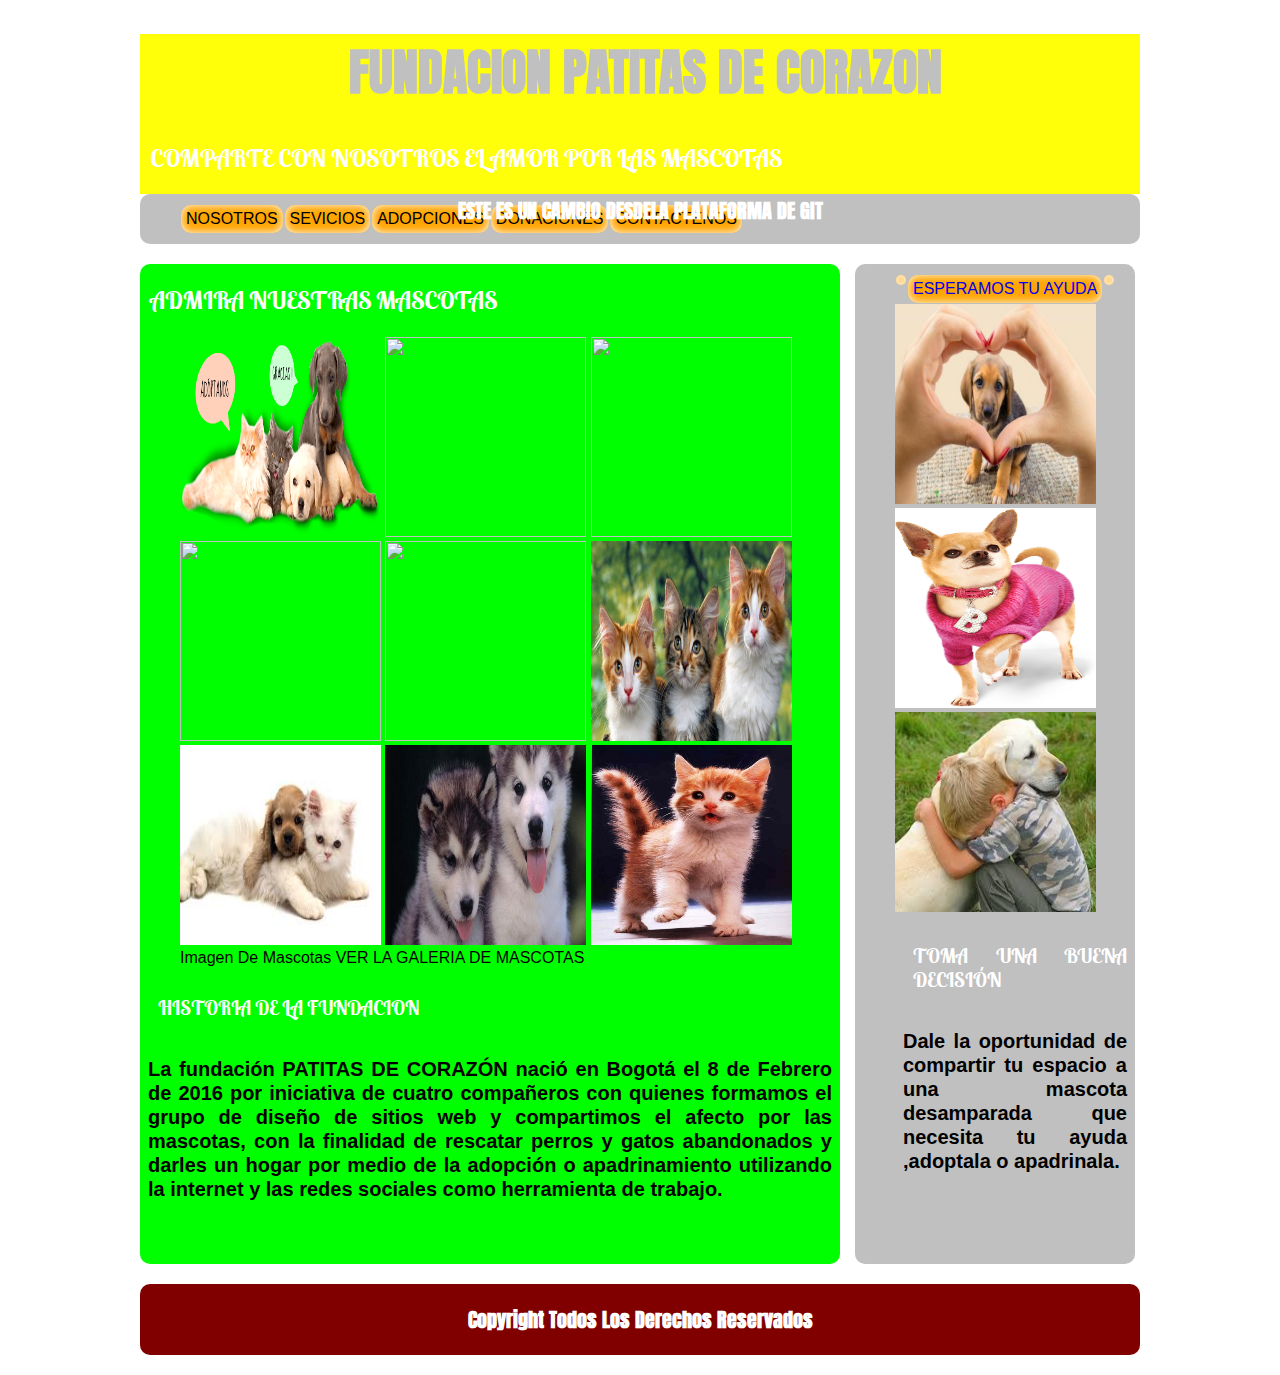
==== MASCOTAS/MASCOTAS/INDEX.html @ 2b373f55 "update repositorio" ====
<!DOCTYPE html>
<html lang="es" class"no-js">
<head>
	<meta charset="UTF-8"/>
<meta content="Siervo Soler" name="autor"/>
<meta content="Pagins de adopcion o apadrinamiento de mascotas online " name="description"/>
<meta content="ADOPCIONES,APADRINAMIENTO,ONLINE" name="keywords"/>
<title>FUNDACION PATITAS DE CORAZON</title>
<link rel="stylesheet" href="css/normalize.css">
<link href='https://fonts.googleapis.com/css?family=Anton|Lobster+Two' rel='stylesheet' type='text/css'>
<link rel="stylesheet" href="css/estilos.css">

</head>
<body> 
<DIV id="contenidos">
	<header>
		<h1>FUNDACION PATITAS DE CORAZON </h1>
		
		<h2>COMPARTE CON NOSOTROS EL AMOR POR LAS MASCOTAS</h2>
		<h3>ESTE ES UN CAMBIO DESDELA PLATAFORMA DE GIT</h3>
		
	</header>

<nav>
		<ul class="menu">
			<li><a href="INDEX2.html"class="menu">NOSOTROS</a></li>
			<li><a href="INDEX3.html"class="menu">SEVICIOS</a></li>
			<li><a href="INDEX4.html"class="menu">ADOPCIONES</a></li>
			<li><a href="INDEX5.html"class="menu">DONACIONES</a></li>
			<li><a href="INDEX6.html"class=menu>CONTACTENOS</a></li>
			
		</ul>
</nav>
<section>
	<article>
		
<h2> ADMIRA NUESTRAS MASCOTAS</h2>
        <figure>
        	<img src="img/adoptanos.jpeg" alt="">
	        <img src="img/perrito.jpeg" alt="">
	        <img src="img/gatico.jpeg" alt="">
	        <img src="img/varios.jpeg" alt="">
            <img src="img/chiquitos.JPEG" alt="">
            <img src="img/ojitos.jpeg" alt="">
            <img src="img/amigos.jpeg" alt=""> 
            <img src="img/lobos.jpeg" alt="">
            <img src="img/gaticorrojo.jpeg" alt="">
	        <figcaption>
		        <span>
			    Imagen De Mascotas <a href="https:"class="menu">VER LA GALERIA DE MASCOTAS</a>
		         </span>
	        </figcaption>
	    </figure>
	    <h2>
	    	<p>
	    		HISTORIA DE LA FUNDACION
              
	    	</p>
	    </h2>
     <P>
	     La fundación PATITAS DE CORAZÓN nació en Bogotá el 8 de Febrero de 2016 por iniciativa de cuatro compañeros con quienes formamos el grupo de diseño de sitios web y compartimos el afecto por las mascotas, con la finalidad de rescatar perros y gatos abandonados y darles un hogar por medio de la adopción o apadrinamiento utilizando la internet y las redes sociales como herramienta de trabajo.

	 </P>
    </article>
</section>
<aside>
    <ul>
    	    <li><a href=""></a></li>
			
			<li><a href="INDEX5.html">ESPERAMOS TU AYUDA </a></li>
			<li><a href=""></a> </li>
			
			<img src="img/corazon.jpeg">

			<img src="img/modelo.jpeg" alt="">
			<img src="img/abrazo.jpeg" alt="">
			
			<h2>
				
				<P>
					 TOMA UNA BUENA DECISIÓN 
				</P>
			</h2>
			<p>
				Dale la oportunidad de compartir tu espacio a una mascota desamparada que necesita tu ayuda ,adoptala o apadrinala.


			</p>
	</ul>	
</aside>
<footer><h3>Copyright Todos Los Derechos Reservados</h3>

</footer>

</DIV>


</body>

<script src="js/modernizr.js"> </script>
<script src="js/prefixfree.min.js"> </script>
<script src="js/jquery-2.1.1.js"> </script>

<html/>
---- MASCOTAS/MASCOTAS/css/estilos.css ----
/*font-family: 'Anton', sans-serif;
font-family: 'Lobster Two', cursive;
*/
/*ETIQUETAS*/
#contenidos{
	width:1000px;
	height:auto;
	margin: auto;
	position: relative;
	

}
a{
	text-decoration: none;
}
#img1{

width: 200px;
height: 100px;
border-left: 10px;
border-right: 10px;


}

body{
	background-image: url(../img/otrofondo.JPEG);
	background-repeat: no-repeat;
	background-size:cover;
}
h1{
	font-family: 'Anton', sans-serif;
	margin-left: 10px;
	font-size: 50px;
	text-align: center;
	color: silver;
}
h2
{
	font-family:  'Lobster Two', cursive;
	margin-left: 10px;
	font-size: 25px;
	text-align: left;
	color:white;
}
h3
{
	font-family:  'Anton', sans-serif;
	font-size: 20px;
	text-align:center;
	color:white;
}
img{
	width: 201px;
	height: 200px;
border-left: 10px;
border-right: 10px;



}
header{
	width: 1000px;
	height:160px;
	background:rgba(255,255.255,10,70);

}
nav
{
width: 1000px;
height:50px;
background: silver;
border-radius: 10px
}
ul{
	margin: auto;
	padding-top: 10px;

}
li{
	float: left;
	list-style-type: none;
	padding: 5px;
	background:orange;
	margin: 1px;
border-radius: 10px;
box-shadow: 0 0 10px white inset;
}
section{
width: 700px;
background:lime;
height: 1000px;
float : left;
margin-top: 20px;
border-radius: 10px

}
aside{
width: 280px;
background:silver;
height: 1000px;
margin-left: 15px;
float: left;
margin-top: 20px;
border-radius: 10px;
text-align:auto;

}
footer{
width: 1000px;
height:70;
background: maroon;
float: left;
margin-top: 20px; 
border-radius: 10px;
margin-bottom: 20px;
} 
p{
font-size: 20px;
font-weight: bolder;
line-height: 24px;
padding: 8px;
text-align: justify;
}


/*CLASES*/
.ancho_menu_home{width: 900px;}
.ancho_menu_paginas{width:970px }

.menu:link{color: black;text-decoration: none;}
.menu:visited{color: green;text-decoration: none;}
.menu:hover{color: white;text-decoration: none;text-shadow: 0 0 15px white}
.menu:active{color:green;text-decoration: none;}

/*SEUDO CLASES*/
li:hover{
	background: black;
	box-shadow: 0 0 15px white inset;
}
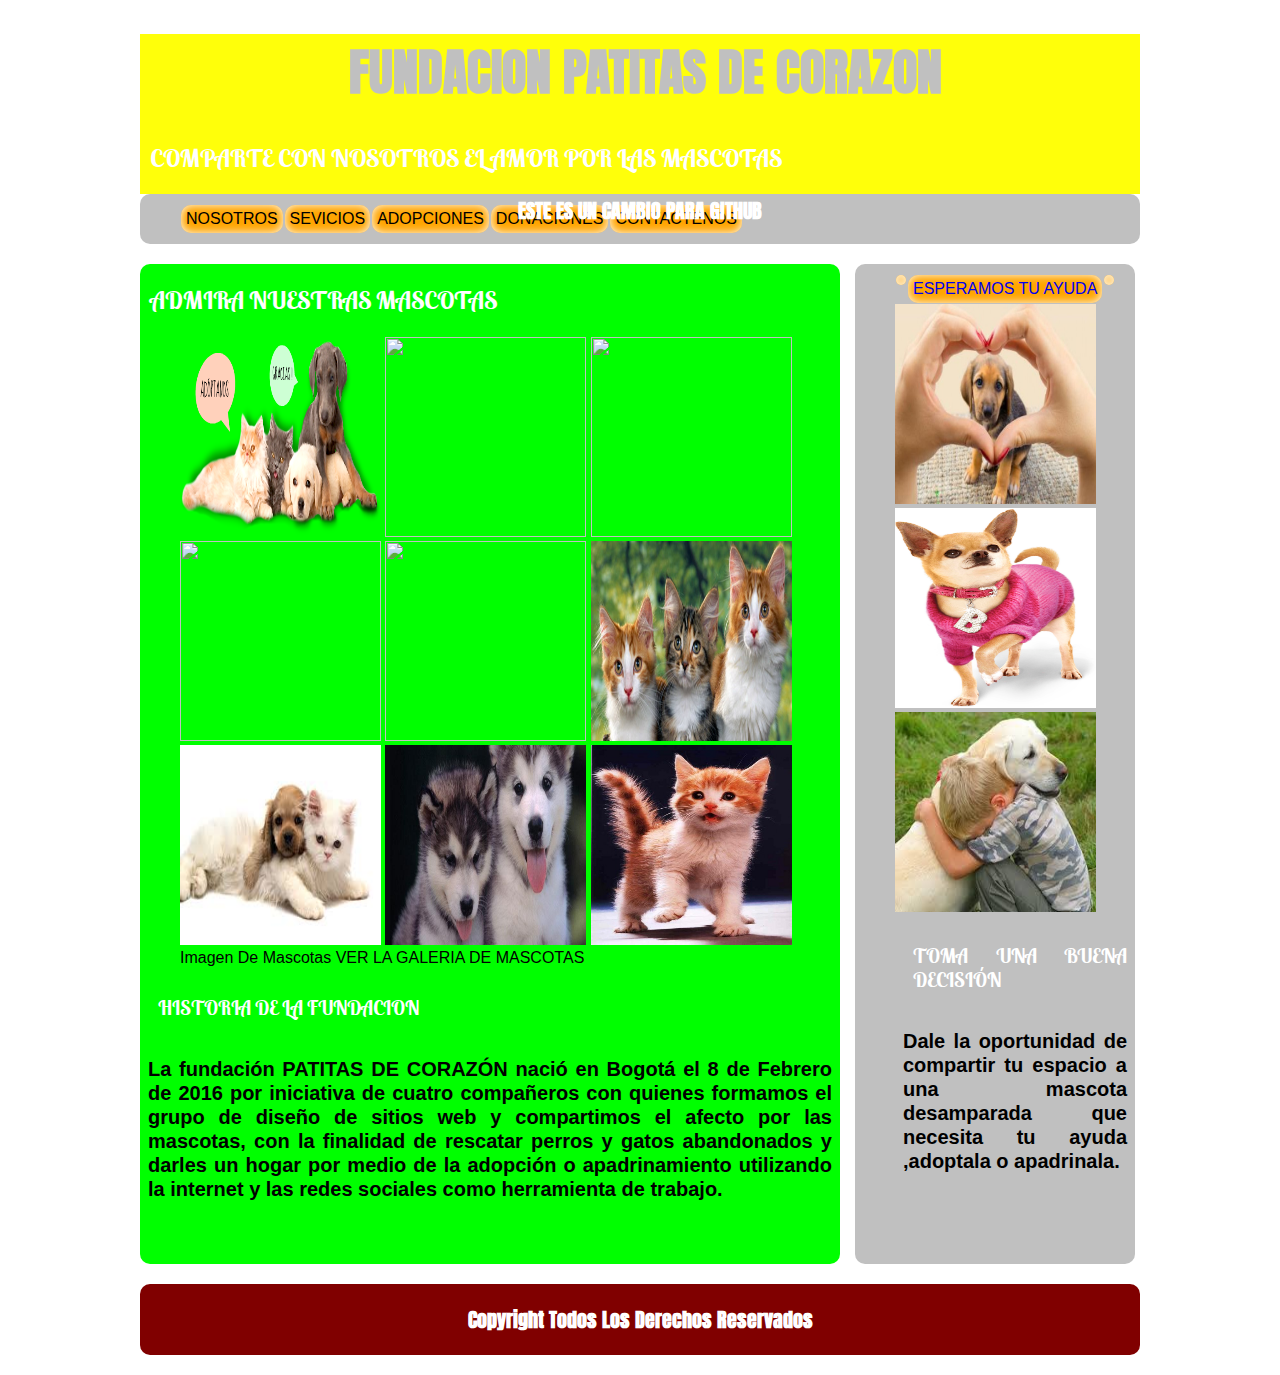
==== commit 9e774621: "repositorio1" ====
--- a/MASCOTAS/MASCOTAS/INDEX.html
+++ b/MASCOTAS/MASCOTAS/INDEX.html
@@ -17,7 +17,7 @@
 		<h1>FUNDACION PATITAS DE CORAZON </h1>
 		
 		<h2>COMPARTE CON NOSOTROS EL AMOR POR LAS MASCOTAS</h2>
-		<h3>ESTE ES UN CAMBIO DESDELA PLATAFORMA DE GIT</h3>
+		<h3>ESTE ES UN CAMBIO PARA GITHUB</h3>
 		
 	</header>
 
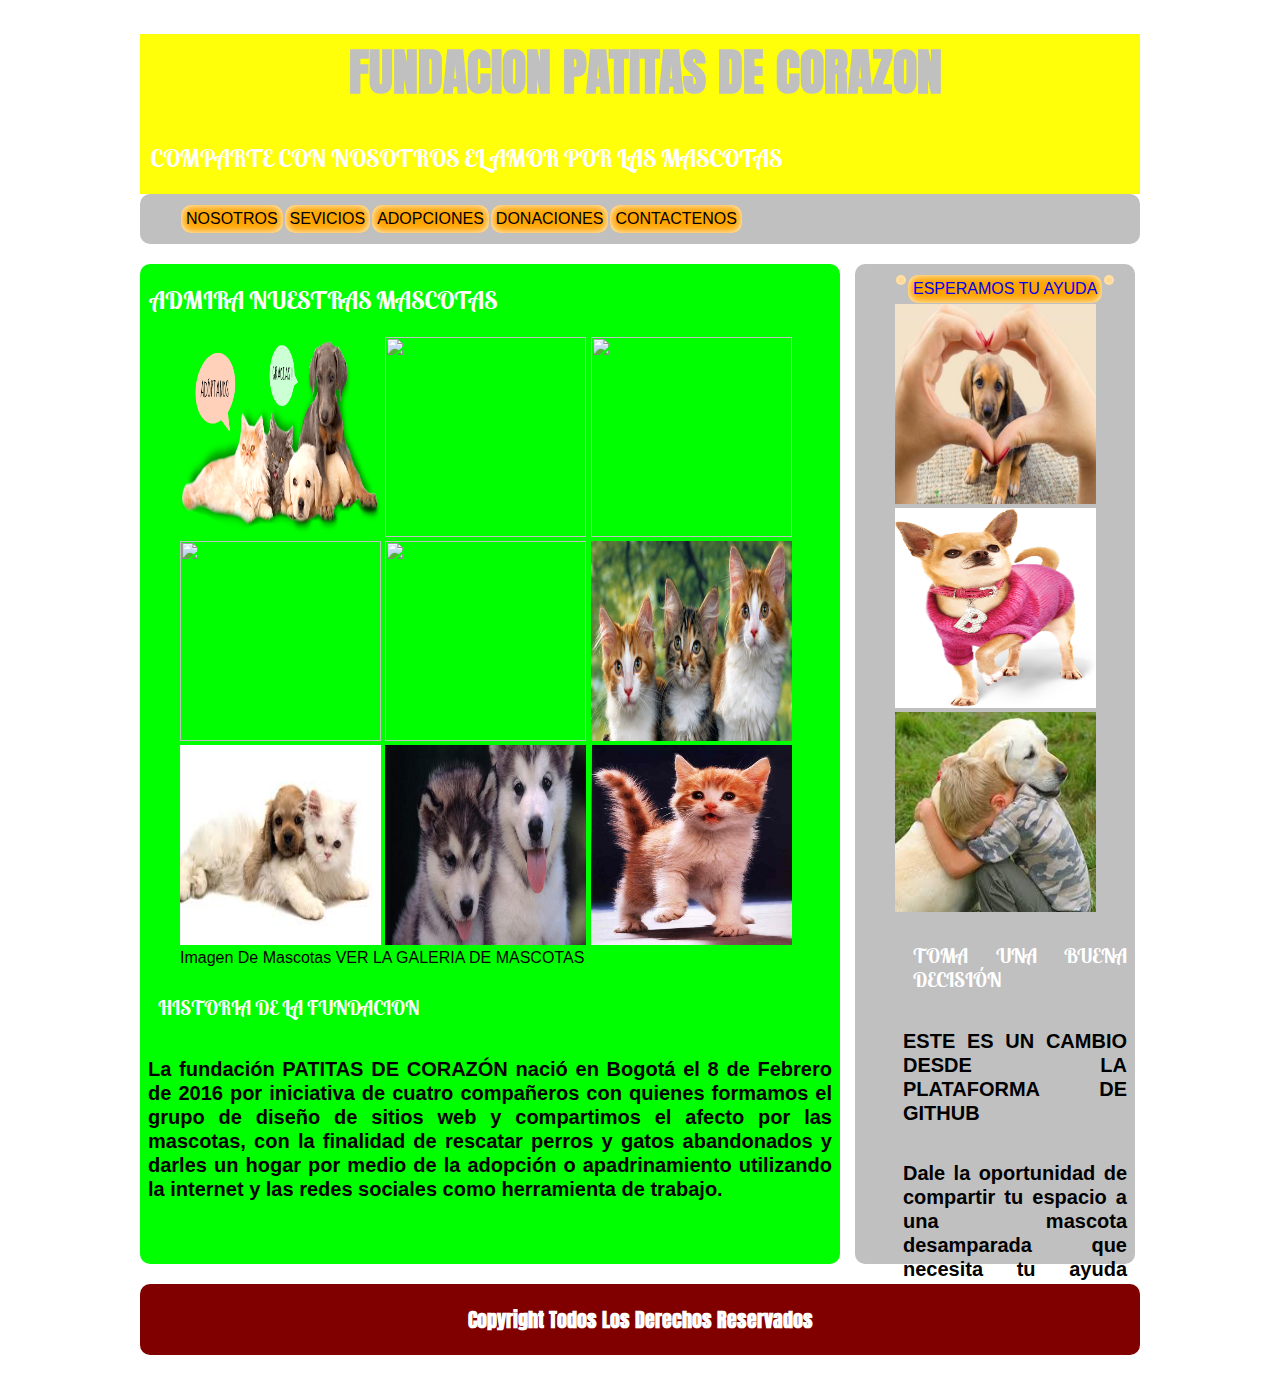
==== commit 40673848: "Update INDEX.html" ====
--- a/MASCOTAS/MASCOTAS/INDEX.html
+++ b/MASCOTAS/MASCOTAS/INDEX.html
@@ -17,7 +17,7 @@
 		<h1>FUNDACION PATITAS DE CORAZON </h1>
 		
 		<h2>COMPARTE CON NOSOTROS EL AMOR POR LAS MASCOTAS</h2>
-		<h3>ESTE ES UN CAMBIO PARA GITHUB</h3>
+		
 		
 	</header>
 
@@ -81,6 +81,7 @@
 					 TOMA UNA BUENA DECISIÓN 
 				</P>
 			</h2>
+			<p>ESTE ES UN CAMBIO DESDE LA PLATAFORMA DE GITHUB</p>
 			<p>
 				Dale la oportunidad de compartir tu espacio a una mascota desamparada que necesita tu ayuda ,adoptala o apadrinala.
 
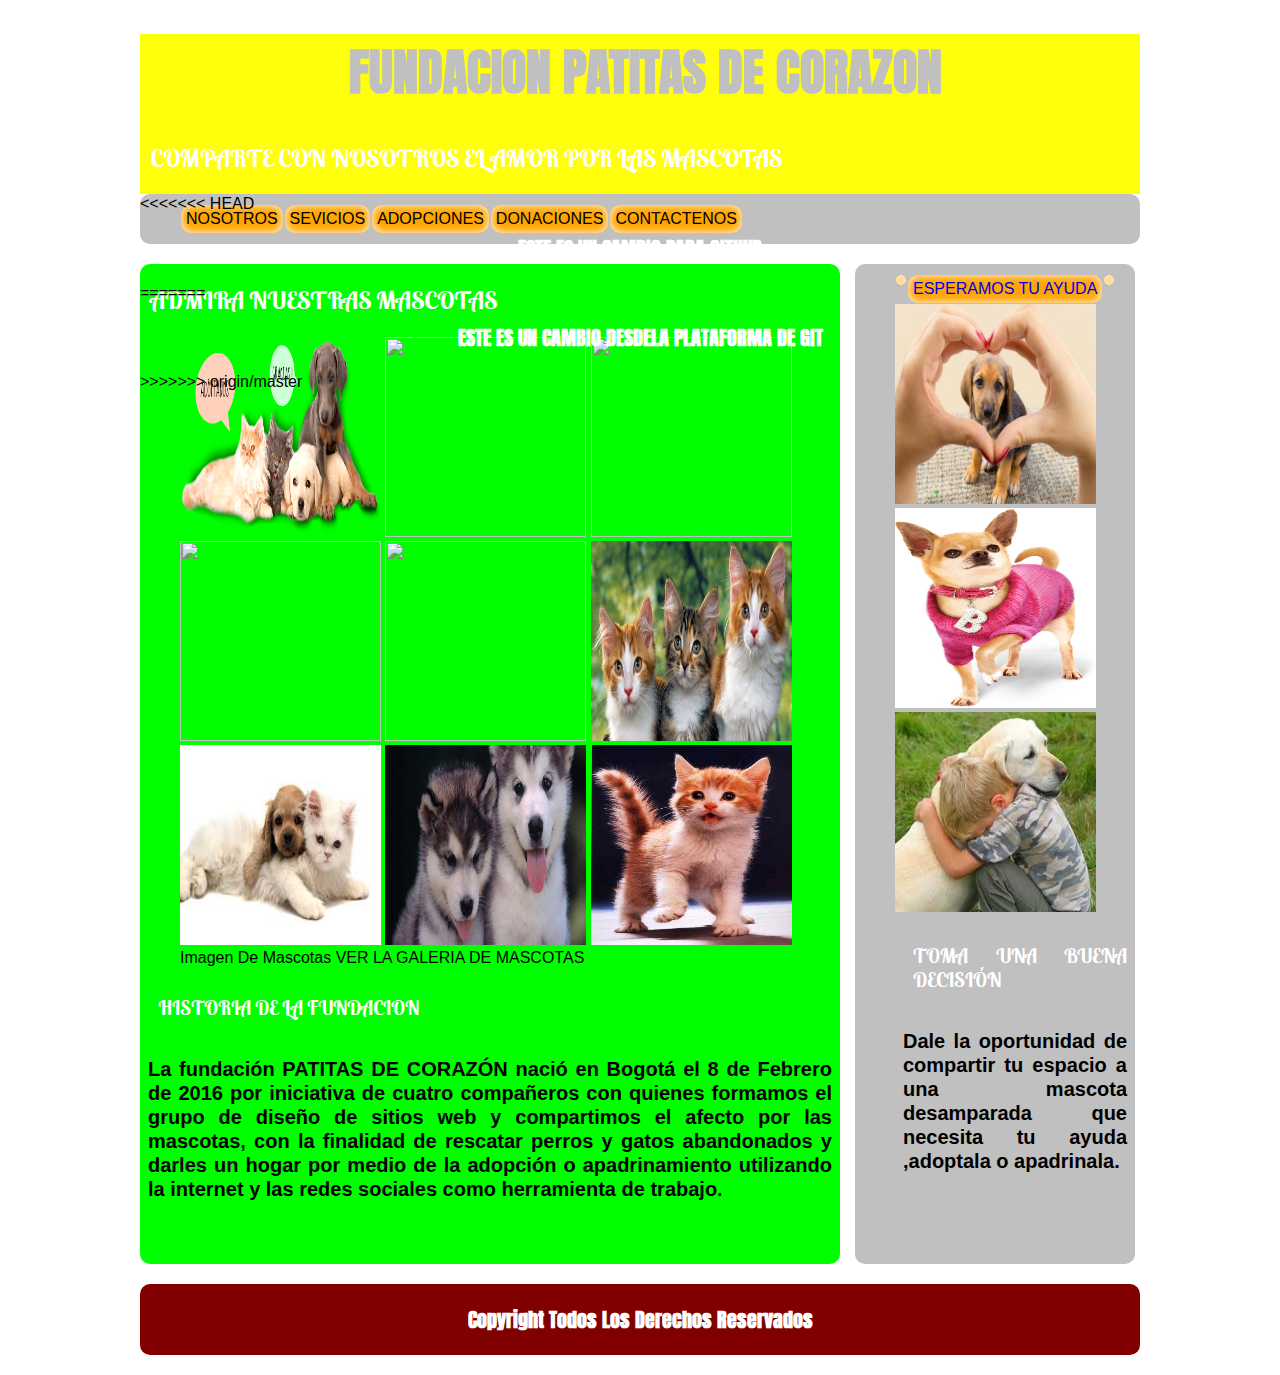
==== commit a7e4cac7: "Merge remote-tracking branch 'origin/master'" ====
--- a/MASCOTAS/MASCOTAS/INDEX.html
+++ b/MASCOTAS/MASCOTAS/INDEX.html
@@ -17,7 +17,11 @@
 		<h1>FUNDACION PATITAS DE CORAZON </h1>
 		
 		<h2>COMPARTE CON NOSOTROS EL AMOR POR LAS MASCOTAS</h2>
-		
+<<<<<<< HEAD
+		<h3>ESTE ES UN CAMBIO PARA GITHUB</h3>
+=======
+		<h3>ESTE ES UN CAMBIO DESDELA PLATAFORMA DE GIT</h3>
+>>>>>>> origin/master
 		
 	</header>
 
@@ -81,7 +85,6 @@
 					 TOMA UNA BUENA DECISIÓN 
 				</P>
 			</h2>
-			<p>ESTE ES UN CAMBIO DESDE LA PLATAFORMA DE GITHUB</p>
 			<p>
 				Dale la oportunidad de compartir tu espacio a una mascota desamparada que necesita tu ayuda ,adoptala o apadrinala.
 
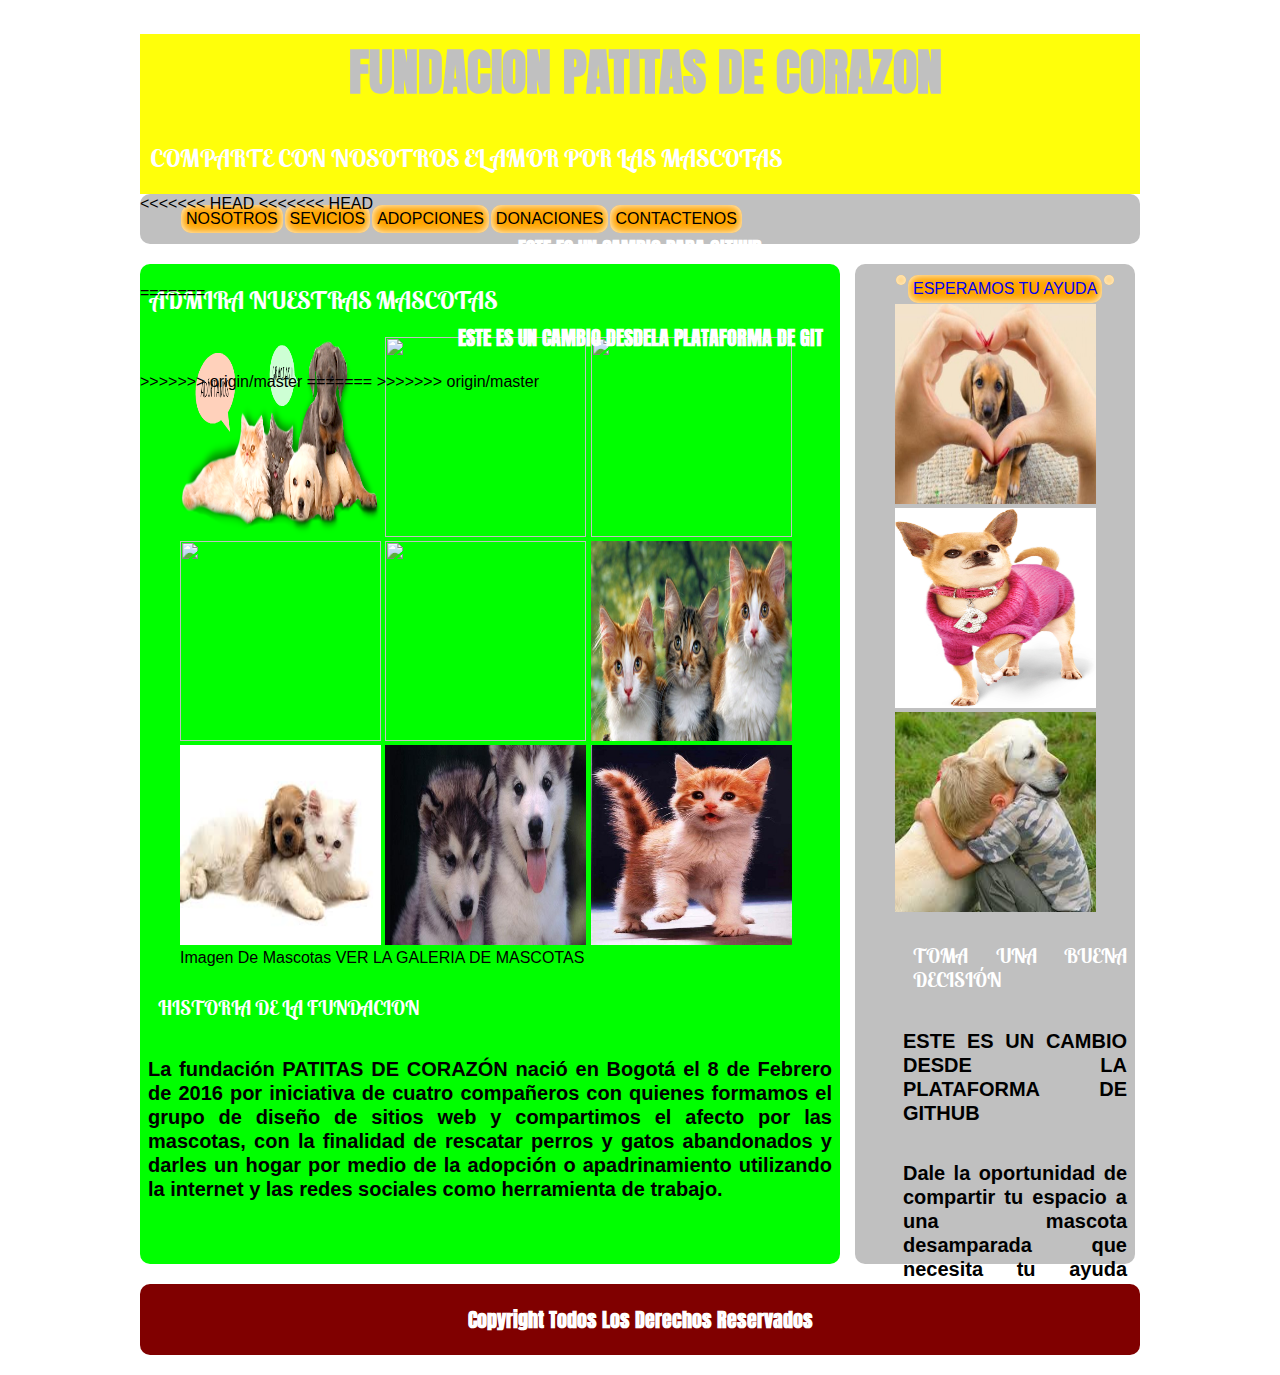
==== commit 676794e9: "Merge remote-tracking branch 'origin/master'" ====
--- a/MASCOTAS/MASCOTAS/INDEX.html
+++ b/MASCOTAS/MASCOTAS/INDEX.html
@@ -18,9 +18,13 @@
 		
 		<h2>COMPARTE CON NOSOTROS EL AMOR POR LAS MASCOTAS</h2>
 <<<<<<< HEAD
+<<<<<<< HEAD
 		<h3>ESTE ES UN CAMBIO PARA GITHUB</h3>
 =======
 		<h3>ESTE ES UN CAMBIO DESDELA PLATAFORMA DE GIT</h3>
+>>>>>>> origin/master
+=======
+		
 >>>>>>> origin/master
 		
 	</header>
@@ -85,6 +89,7 @@
 					 TOMA UNA BUENA DECISIÓN 
 				</P>
 			</h2>
+			<p>ESTE ES UN CAMBIO DESDE LA PLATAFORMA DE GITHUB</p>
 			<p>
 				Dale la oportunidad de compartir tu espacio a una mascota desamparada que necesita tu ayuda ,adoptala o apadrinala.
 
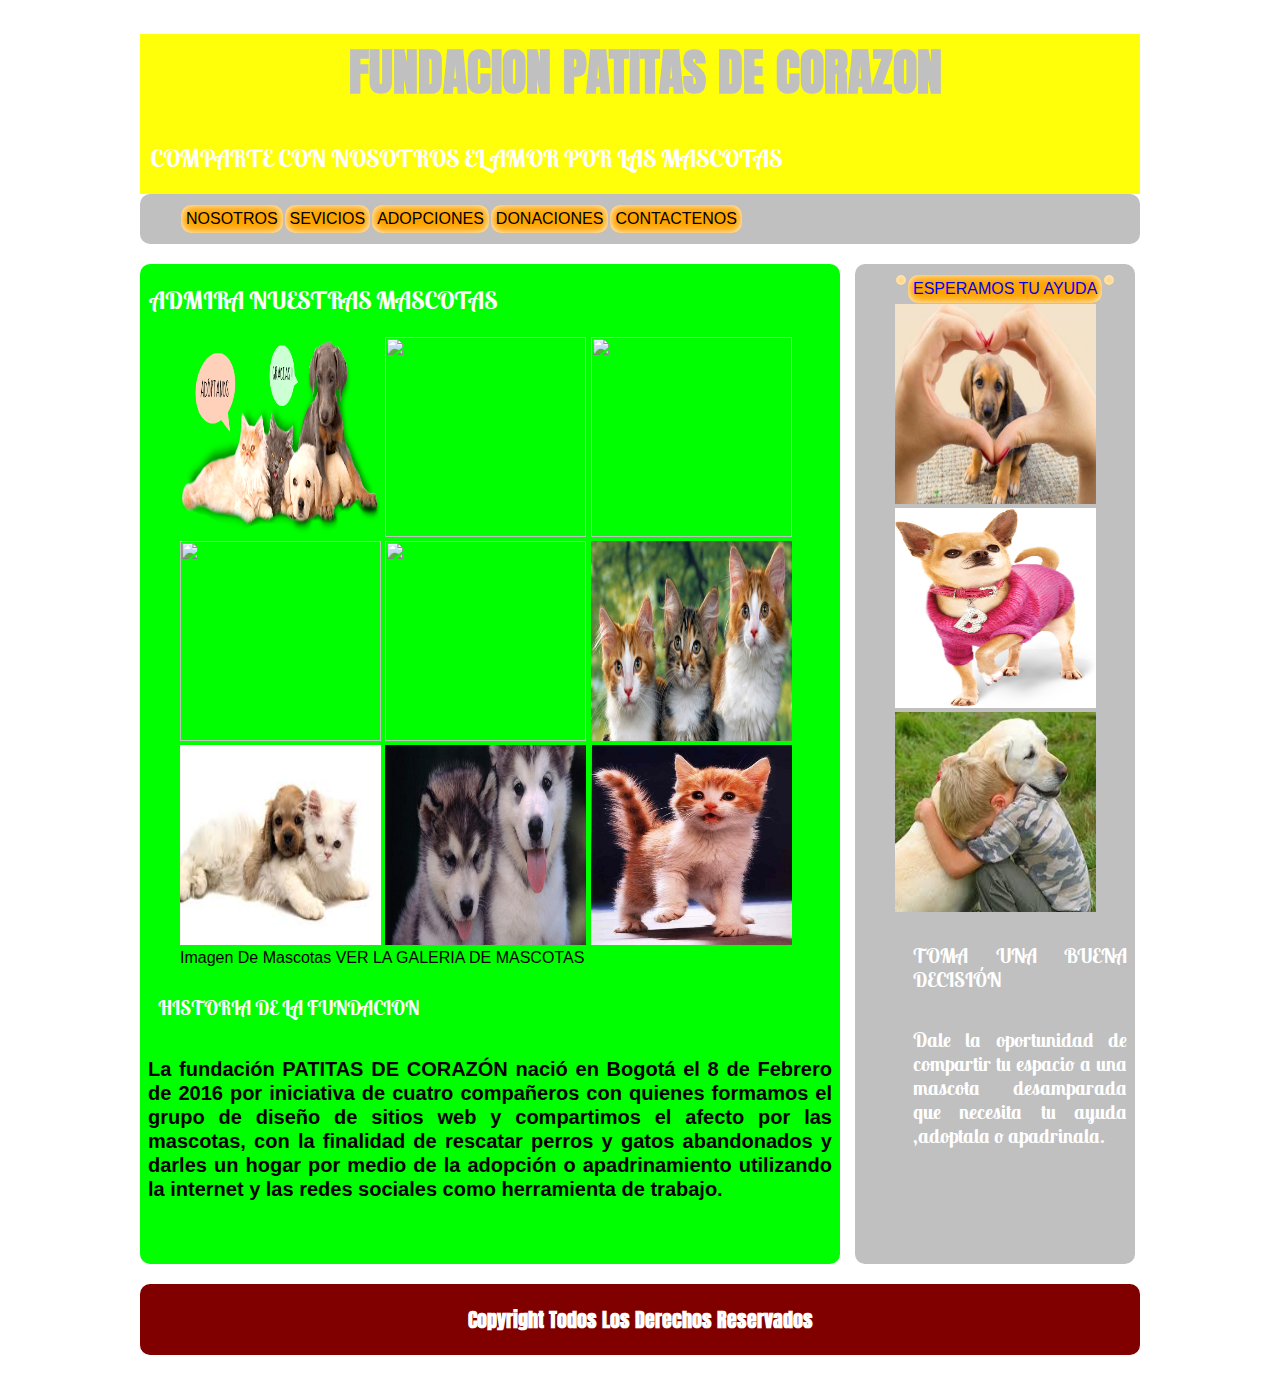
==== commit 70faece2: "repositorio1.1" ====
--- a/MASCOTAS/MASCOTAS/INDEX.html
+++ b/MASCOTAS/MASCOTAS/INDEX.html
@@ -17,15 +17,14 @@
 		<h1>FUNDACION PATITAS DE CORAZON </h1>
 		
 		<h2>COMPARTE CON NOSOTROS EL AMOR POR LAS MASCOTAS</h2>
-<<<<<<< HEAD
-<<<<<<< HEAD
-		<h3>ESTE ES UN CAMBIO PARA GITHUB</h3>
-=======
-		<h3>ESTE ES UN CAMBIO DESDELA PLATAFORMA DE GIT</h3>
->>>>>>> origin/master
-=======
+
+
 		
->>>>>>> origin/master
+
+		
+
+		
+
 		
 	</header>
 
@@ -88,8 +87,7 @@
 				<P>
 					 TOMA UNA BUENA DECISIÓN 
 				</P>
-			</h2>
-			<p>ESTE ES UN CAMBIO DESDE LA PLATAFORMA DE GITHUB</p>
+			
 			<p>
 				Dale la oportunidad de compartir tu espacio a una mascota desamparada que necesita tu ayuda ,adoptala o apadrinala.
 
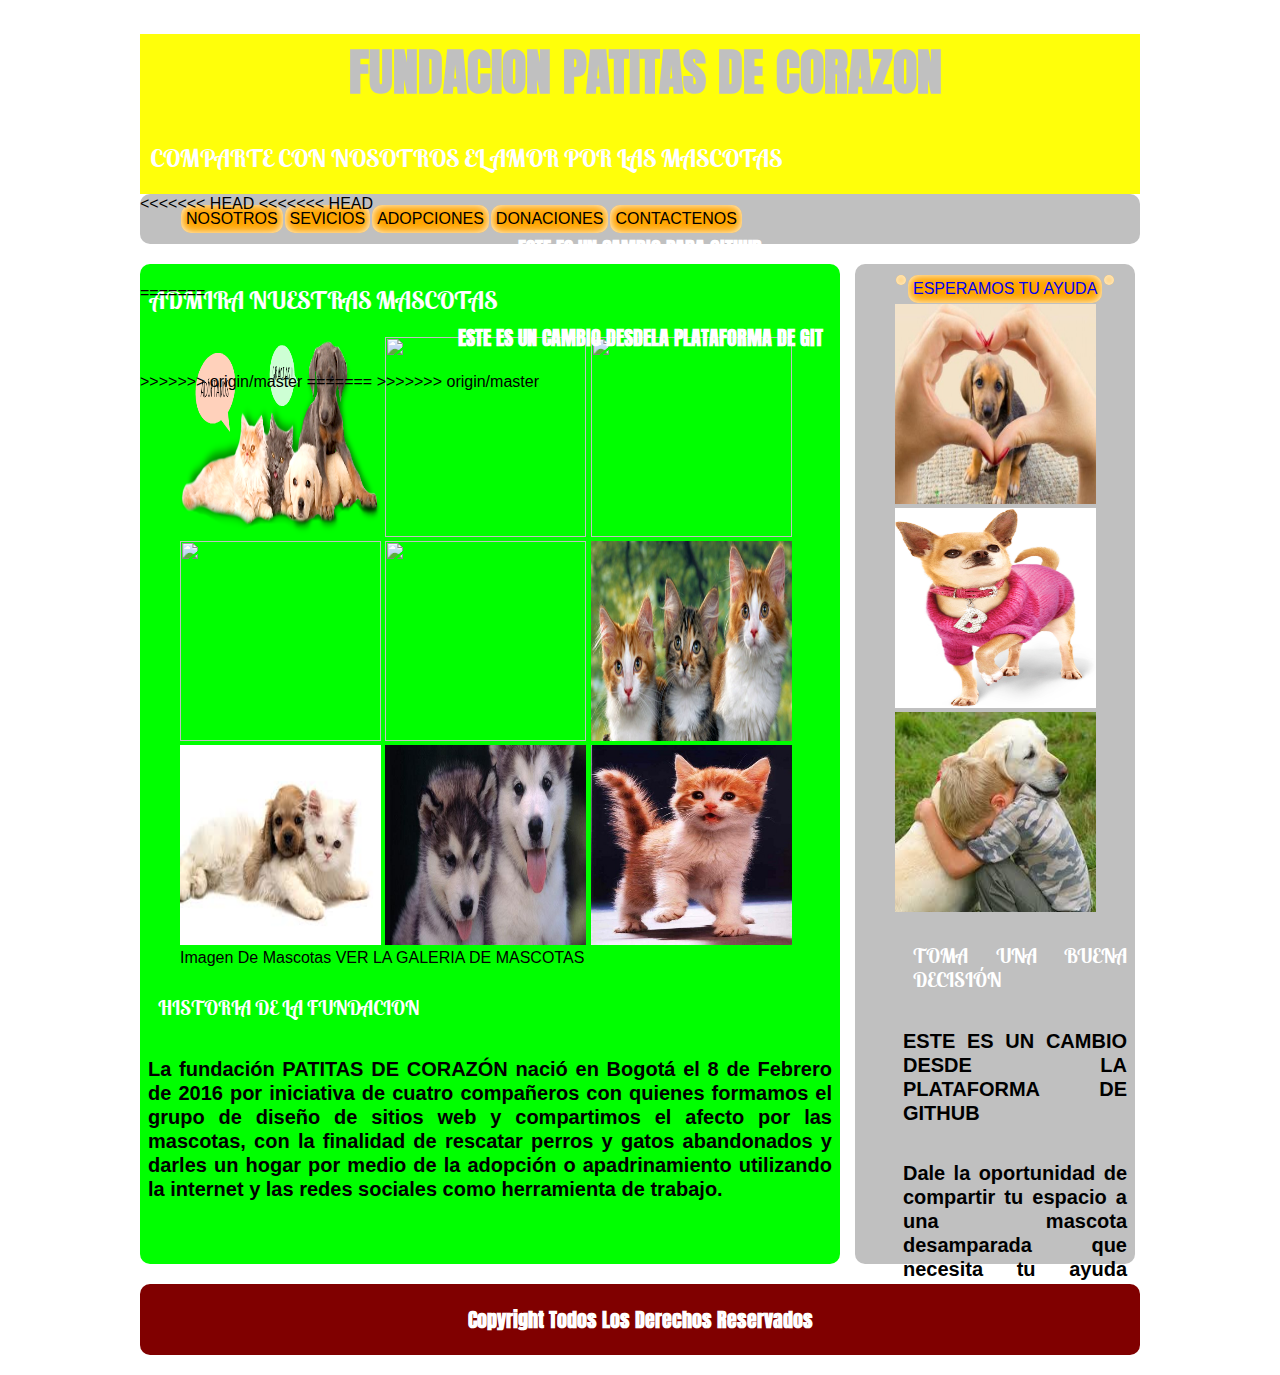
==== commit 546fb5be: "Revert "repositorio1.1"" ====
--- a/MASCOTAS/MASCOTAS/INDEX.html
+++ b/MASCOTAS/MASCOTAS/INDEX.html
@@ -17,14 +17,15 @@
 		<h1>FUNDACION PATITAS DE CORAZON </h1>
 		
 		<h2>COMPARTE CON NOSOTROS EL AMOR POR LAS MASCOTAS</h2>
-
-
+<<<<<<< HEAD
+<<<<<<< HEAD
+		<h3>ESTE ES UN CAMBIO PARA GITHUB</h3>
+=======
+		<h3>ESTE ES UN CAMBIO DESDELA PLATAFORMA DE GIT</h3>
+>>>>>>> origin/master
+=======
 		
-
-		
-
-		
-
+>>>>>>> origin/master
 		
 	</header>
 
@@ -87,7 +88,8 @@
 				<P>
 					 TOMA UNA BUENA DECISIÓN 
 				</P>
-			
+			</h2>
+			<p>ESTE ES UN CAMBIO DESDE LA PLATAFORMA DE GITHUB</p>
 			<p>
 				Dale la oportunidad de compartir tu espacio a una mascota desamparada que necesita tu ayuda ,adoptala o apadrinala.
 
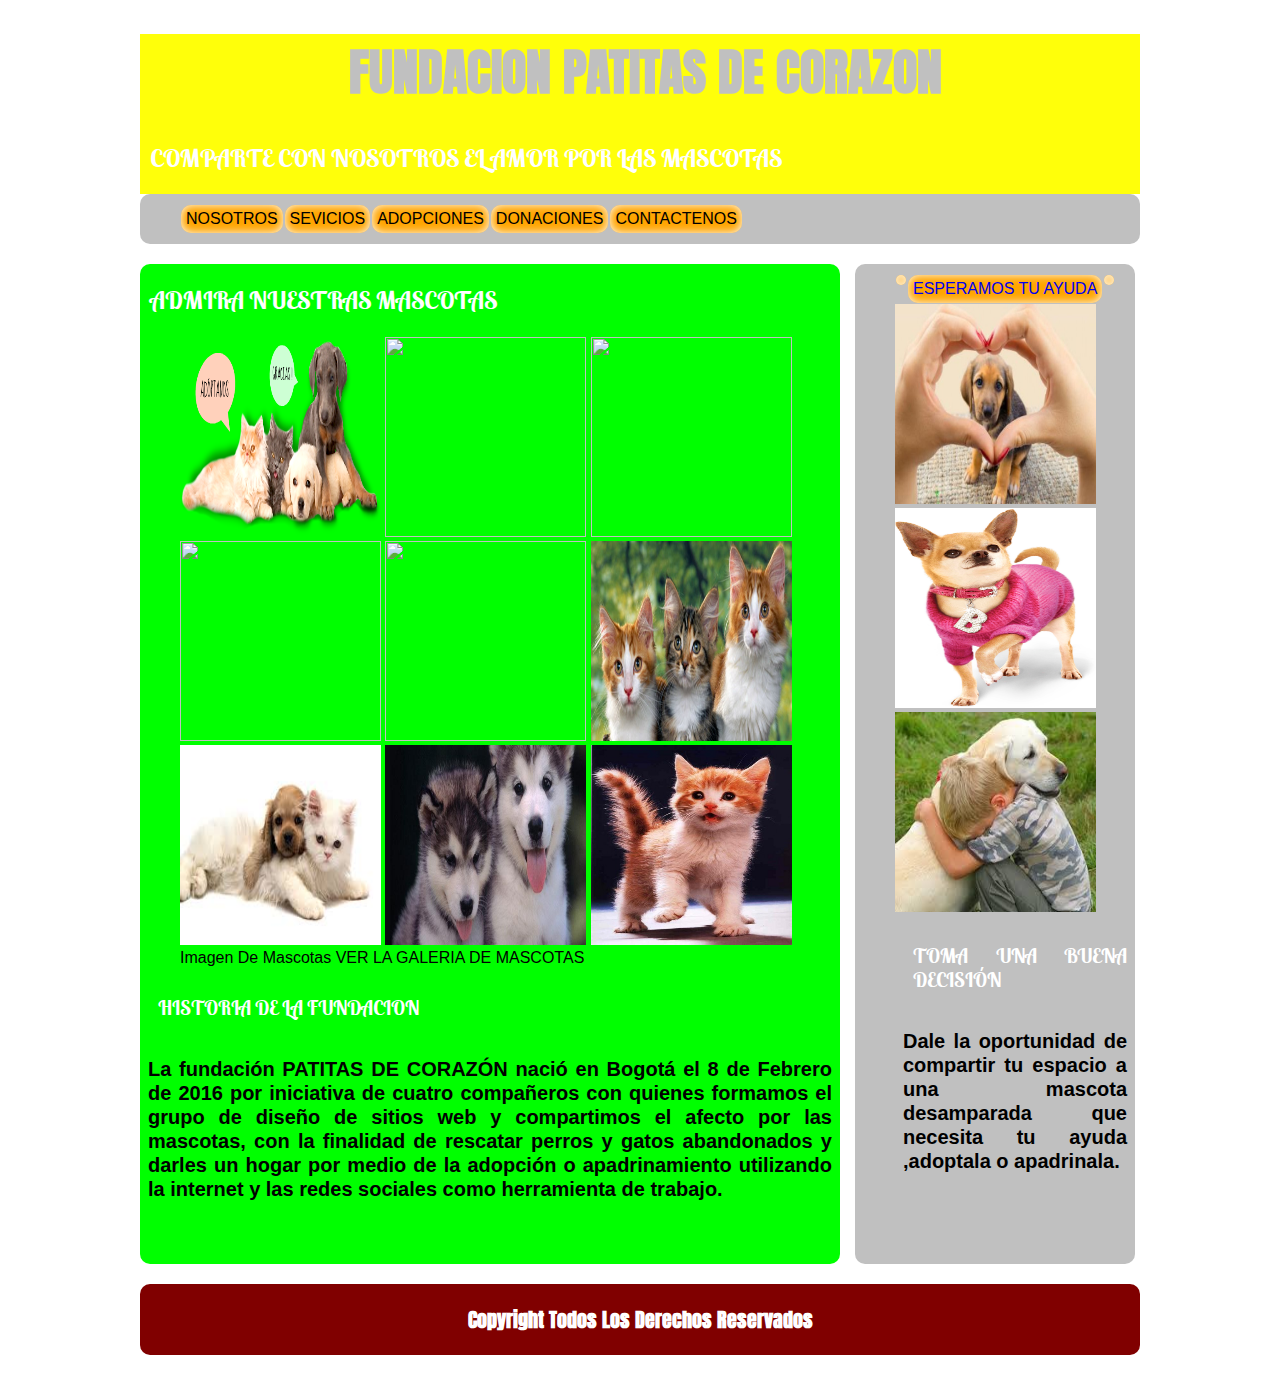
==== commit de04faf4: "repositorio1.3" ====
--- a/MASCOTAS/MASCOTAS/INDEX.html
+++ b/MASCOTAS/MASCOTAS/INDEX.html
@@ -17,16 +17,7 @@
 		<h1>FUNDACION PATITAS DE CORAZON </h1>
 		
 		<h2>COMPARTE CON NOSOTROS EL AMOR POR LAS MASCOTAS</h2>
-<<<<<<< HEAD
-<<<<<<< HEAD
-		<h3>ESTE ES UN CAMBIO PARA GITHUB</h3>
-=======
-		<h3>ESTE ES UN CAMBIO DESDELA PLATAFORMA DE GIT</h3>
->>>>>>> origin/master
-=======
-		
->>>>>>> origin/master
-		
+	
 	</header>
 
 <nav>
@@ -61,14 +52,14 @@
 	    </figure>
 	    <h2>
 	    	<p>
-	    		HISTORIA DE LA FUNDACION
-              
+	    		HISTORIA DE LA FUNDACION 
 	    	</p>
 	    </h2>
      <P>
 	     La fundación PATITAS DE CORAZÓN nació en Bogotá el 8 de Febrero de 2016 por iniciativa de cuatro compañeros con quienes formamos el grupo de diseño de sitios web y compartimos el afecto por las mascotas, con la finalidad de rescatar perros y gatos abandonados y darles un hogar por medio de la adopción o apadrinamiento utilizando la internet y las redes sociales como herramienta de trabajo.
 
-	 </P>
+	     
+     </P>
     </article>
 </section>
 <aside>
@@ -89,7 +80,7 @@
 					 TOMA UNA BUENA DECISIÓN 
 				</P>
 			</h2>
-			<p>ESTE ES UN CAMBIO DESDE LA PLATAFORMA DE GITHUB</p>
+		
 			<p>
 				Dale la oportunidad de compartir tu espacio a una mascota desamparada que necesita tu ayuda ,adoptala o apadrinala.
 
